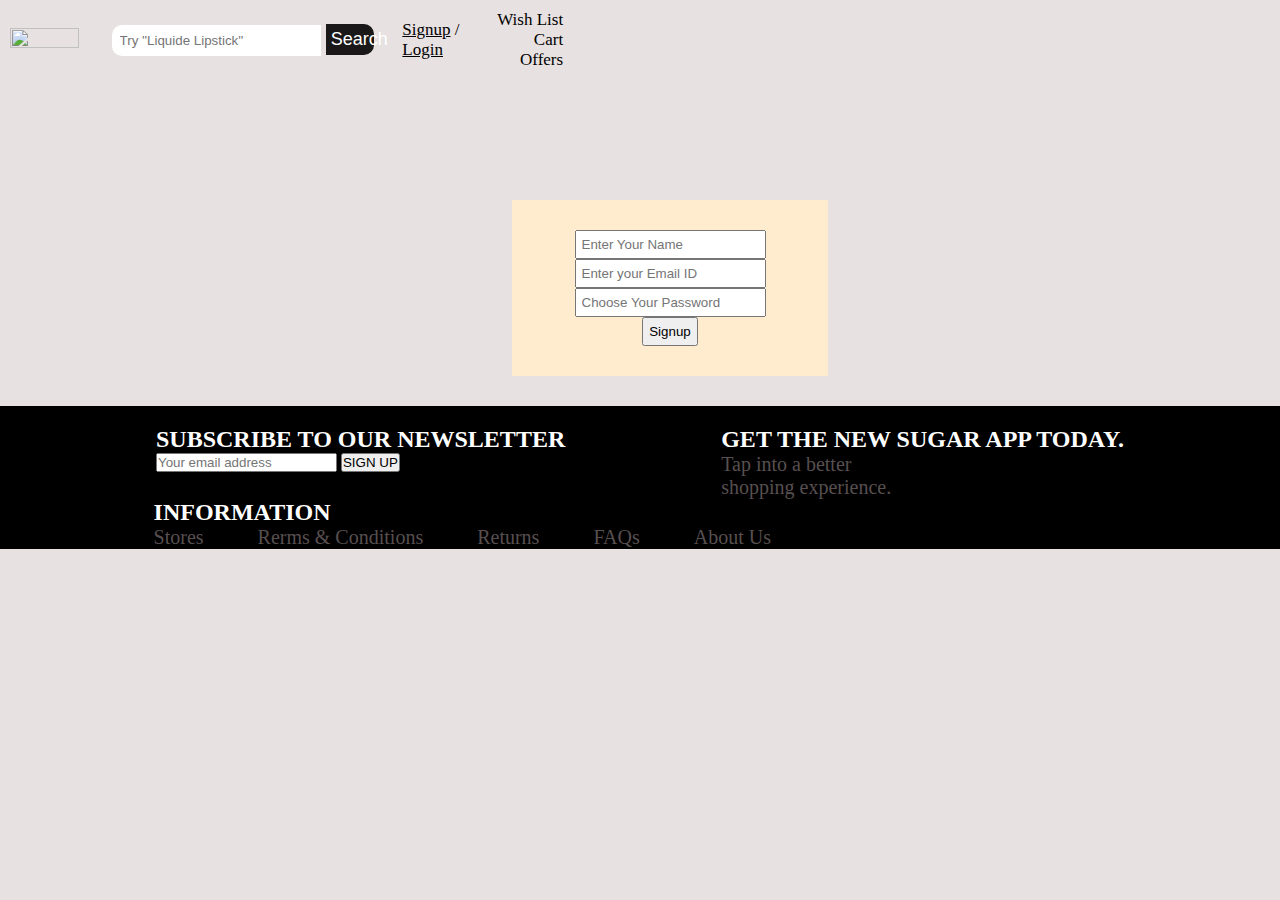
==== sugarcosmetics.com Clone/signup.html @ 0782353c "added" ====
<!DOCTYPE html>
<html lang="en">
<head>
    <meta charset="UTF-8">
    <meta http-equiv="X-UA-Compatible" content="IE=edge">
    <meta name="viewport" content="width=device-width, initial-scale=1.0">
    <link rel="stylesheet" href="search_and_nav_bar.css">
    <link rel="stylesheet" href="footer.css">
    <title>Signup Page</title>
    <style>
         
         body{
        background-color: rgb(231, 225, 225);
        margin: 0px;
        padding: 0px;
        font-family: Poppins;
        }
       #signupForm>input{
            display: block;
            padding: 5px;
            margin: auto;
        }
        #signupForm{
            background-color: blanchedalmond;
            width: 20%;
            padding: 30px;
            margin-left: 40%;
           
        }
        #signup{
            padding-top: 200px;
        }
    </style>
</head>
<body>
    <div id="header">
        <div id="searchBar">
            <div>
                <a href="index.html"><img src="https://in.sugarcosmetics.com/desc-images/pride-logo-option-white.gif"/></a>
            </div>
            <div>
               <input type="text" placeholder="Try ''Liquide Lipstick''">
               <button>Search</button>
            </div>
            <div>
               <a href="signup.html">Signup</a> / <a href="login.html">Login</a>
            </div>
            <div>
               <a href="">Wish List</a>
               <a href="">Cart</a>
               <a href="">Offers</a>
            </div>
           </div>
           <!-- <div id="navBar">
               <a href="makeup.html">MAKEUP</a>
               <a href="brushes.html">BRUSHES</a>
               <a href="skincare.html">SKINCARE</a>
               <a href="">TRENDING</a>
               <a href="">BLOG</a>
               <a href="offers.html">OFFERS</a>
               <a href="">STORES</a>
           </div> -->
    </div>
    <div id="signup">
        <form id="signupForm">
            <input id="name" type="text" placeholder="Enter Your Name">
            <input id="email" type="email" placeholder="Enter your Email ID">
            <input id="password" type="password" placeholder="Choose Your Password">
            <input type="submit" value="Signup">
        </form>
    </div>
                                        <!-- Footer Part -->
<div id="footer">
    <div>
        <div>
        <h2>SUBSCRIBE TO OUR NEWSLETTER</h2>
        
            <input type="text" placeholder="Your email address">
            <button>SIGN UP</button>
        </div>
        <div id="playstore">
            <H2>GET THE NEW SUGAR APP TODAY.</H2>
            <div>
            <div><p> Tap into a better <br> shopping experience.</p></div>
            <div >
            <a href="https://sugarcosmetics.app.link/WebFApp"><img src="https://in.sugarcosmetics.com/playstore.png" alt=""></a></div>
            <a href="https://sugarcosmetics.app.link/WebFApp"><img src="https://in.sugarcosmetics.com/apple-store.png
            " alt=""></a>     
        </div>
    </div>
    </div>
</div>

<div id="information">
    <h2>INFORMATION</h2>
    <a href="https://in.sugarcosmetics.com/stores">Stores</a>
    <a href="https://in.sugarcosmetics.com/pages/terms-conditions">Rerms & Conditions</a>
    <a href="https://in.sugarcosmetics.com/pages/returns-refunds">Returns</a>
    <a href="https://in.sugarcosmetics.com/pages/faqs">FAQs</a>
    <a href="https://in.sugarcosmetics.com/pages/about-us">About Us</a>
</div>

</div>                                  
</body>
</html>
<script>
    var form=document.querySelector("form")
   
    var signupData=JSON.parse(localStorage.getItem("signupDataLS"))|| []
    form.addEventListener("submit",function(){
        event.preventDefault()

var signupObject={
name:form.name.value,
email:form.email.value,
password:form.password.value,
}
if(checkEmails(signupObject.email)===true){
     signupData.push(signupObject)
     localStorage.setItem("signupDataLS",JSON.stringify(signupData))
     window.location.href="login.html"
    }
    else{
        alert("Account already exists.")
    }
})
function checkEmails(email){
        var filtered=signupData.filter(function(element){
            return email===element.email;
        })
        if(filtered.length>0){
            return false;
        }
        else{
            return true;
        }  
}
</script>
---- sugarcosmetics.com Clone/search_and_nav_bar.css ----
*{
    margin: 0px;
    padding: 0px;
}
#header{
    position: fixed;
    background-color:rgb(231, 225, 225) ;
    margin-top: 0px
}

#searchBar{
    
    display: flex;
    background-color: rgb(231, 225, 225);
    align-items: center;
    /* height: 60px; */
    font-size: 17px;
    padding: 10px;
}
#searchBar>div:first-child{
    width: 15%;
}
#searchBar>div:first-child>a>img{
    width: 100%;
    height: 100%;
    /* background-color: black; */
}
#searchBar>div:first-child>img{
    width: 100%;
    height: 100%;
    /* background-color: black; */
}
#searchBar>div:nth-child(2){
    width: 70%;
}
#searchBar>div:nth-child(2)>input{
    padding: 8px;
    width: 60%;
    margin-left: 10%;
    border-radius: 10px 0px 0px 10px;
    border: none;
}
#searchBar>div:nth-child(2)>button{
    padding: 5px;
    color: white;
    background-color: rgb(26, 24, 24);
    width: 15%;
    font-size: 18px;
    border-radius: 0px 10px 10px 0px;
    border: none;
    cursor: pointer;
}
#searchBar>div:nth-child(3){
    width: 17%;
}
#searchBar>div:nth-child(3)>a{
    text-decoration: underline;
    color: black;
}

#searchBar>div:nth-child(4){
    width: 20%;
    text-align: right;
}
#searchBar>div:nth-child(4)>a{
    margin-right: 10px;
    text-decoration: none;
    color: black;
}
#navBar{
   
    margin-top: 20px;
    background-color:white ;
    padding: 20px;
}
#navBar>a{
    margin-left: 15px;
    text-decoration: none;
    color: rgb(107, 100, 100);
    font-weight: bolder;
    font-size: 16px;
}
#navBar>a:hover{
    color:rgb(27, 24, 24) ;
}
---- sugarcosmetics.com Clone/footer.css ----
#footer{
    margin-top: 30px;
    background-color: black;
    color: white;
    padding-top: 20px;
   }
   #footer>div{
    display: flex;
    justify-content: space-evenly;
   }
   #playstore>div{
    display: flex;
   }
   #playstore>div>img,img{
    height: 30px;
   }
   #footer p{
    font-size: 20px;
    color: rgb(87, 79, 79);
   }
   #information{
    padding-left: 12%;
    background-color: black;
    color: white;
   }
   #information>a{
     font-size: 20px;
     text-decoration: none;
     margin-right: 50px;
     color: rgb(87, 79, 79);
   }
   #foot{
    padding: 8px;
    text-align: justify;
    border: none;
    border-bottom: 2px solid white;
    background-color: black;
   }
   #foot~button{
    padding: 8px;
    background-color: rgb(218, 54, 109);
    border: none;
    border-bottom: 3px solid rgb(218, 54, 109);
    border-radius: 5px;
   }
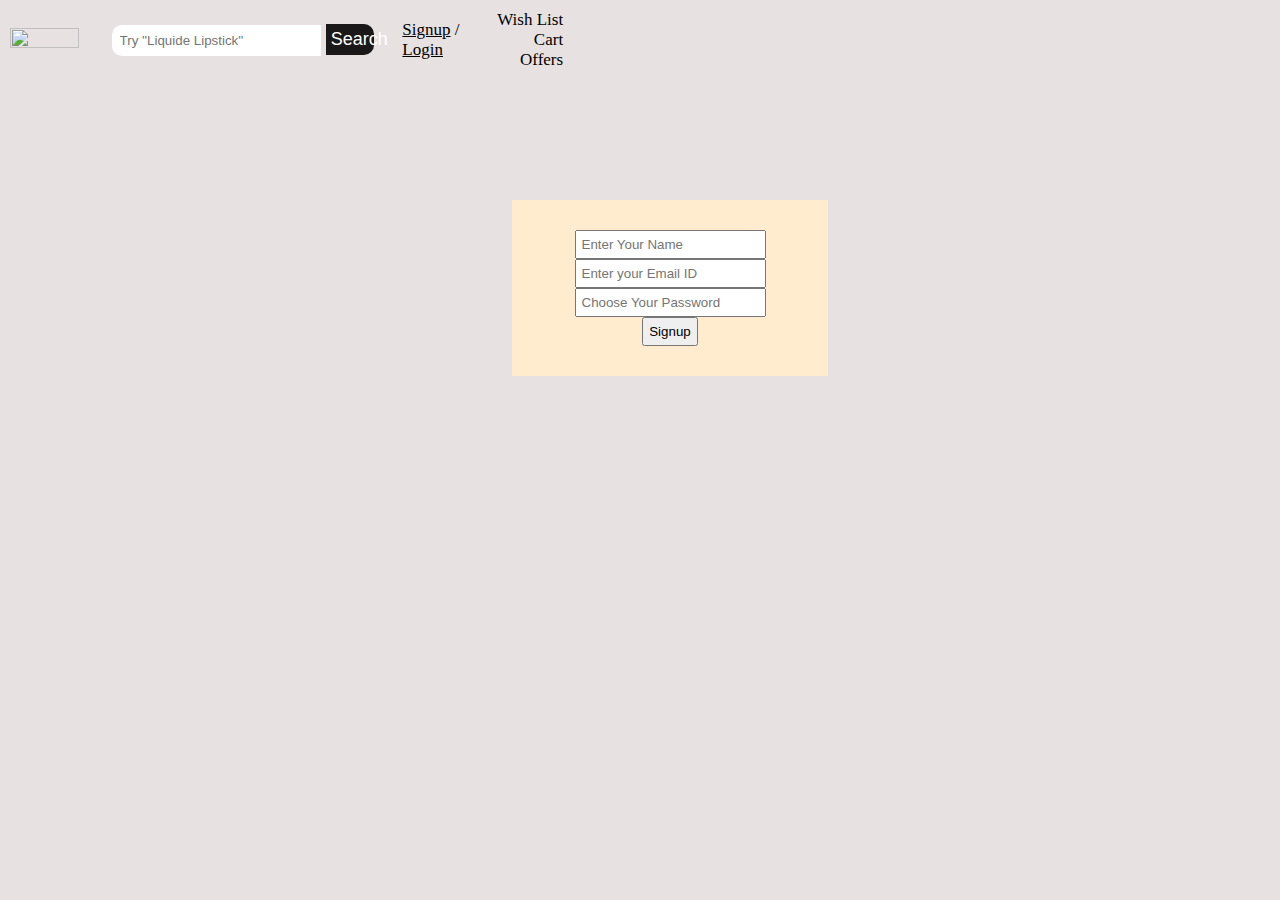
==== commit 01d9fc59: "project added" ====
--- a/sugarcosmetics.com Clone/signup.html
+++ b/sugarcosmetics.com Clone/signup.html
@@ -5,7 +5,7 @@
     <meta http-equiv="X-UA-Compatible" content="IE=edge">
     <meta name="viewport" content="width=device-width, initial-scale=1.0">
     <link rel="stylesheet" href="search_and_nav_bar.css">
-    <link rel="stylesheet" href="footer.css">
+    
     <title>Signup Page</title>
     <style>
          
@@ -70,37 +70,7 @@
         </form>
     </div>
                                         <!-- Footer Part -->
-<div id="footer">
-    <div>
-        <div>
-        <h2>SUBSCRIBE TO OUR NEWSLETTER</h2>
-        
-            <input type="text" placeholder="Your email address">
-            <button>SIGN UP</button>
-        </div>
-        <div id="playstore">
-            <H2>GET THE NEW SUGAR APP TODAY.</H2>
-            <div>
-            <div><p> Tap into a better <br> shopping experience.</p></div>
-            <div >
-            <a href="https://sugarcosmetics.app.link/WebFApp"><img src="https://in.sugarcosmetics.com/playstore.png" alt=""></a></div>
-            <a href="https://sugarcosmetics.app.link/WebFApp"><img src="https://in.sugarcosmetics.com/apple-store.png
-            " alt=""></a>     
-        </div>
-    </div>
-    </div>
-</div>
 
-<div id="information">
-    <h2>INFORMATION</h2>
-    <a href="https://in.sugarcosmetics.com/stores">Stores</a>
-    <a href="https://in.sugarcosmetics.com/pages/terms-conditions">Rerms & Conditions</a>
-    <a href="https://in.sugarcosmetics.com/pages/returns-refunds">Returns</a>
-    <a href="https://in.sugarcosmetics.com/pages/faqs">FAQs</a>
-    <a href="https://in.sugarcosmetics.com/pages/about-us">About Us</a>
-</div>
-
-</div>                                  
 </body>
 </html>
 <script>
